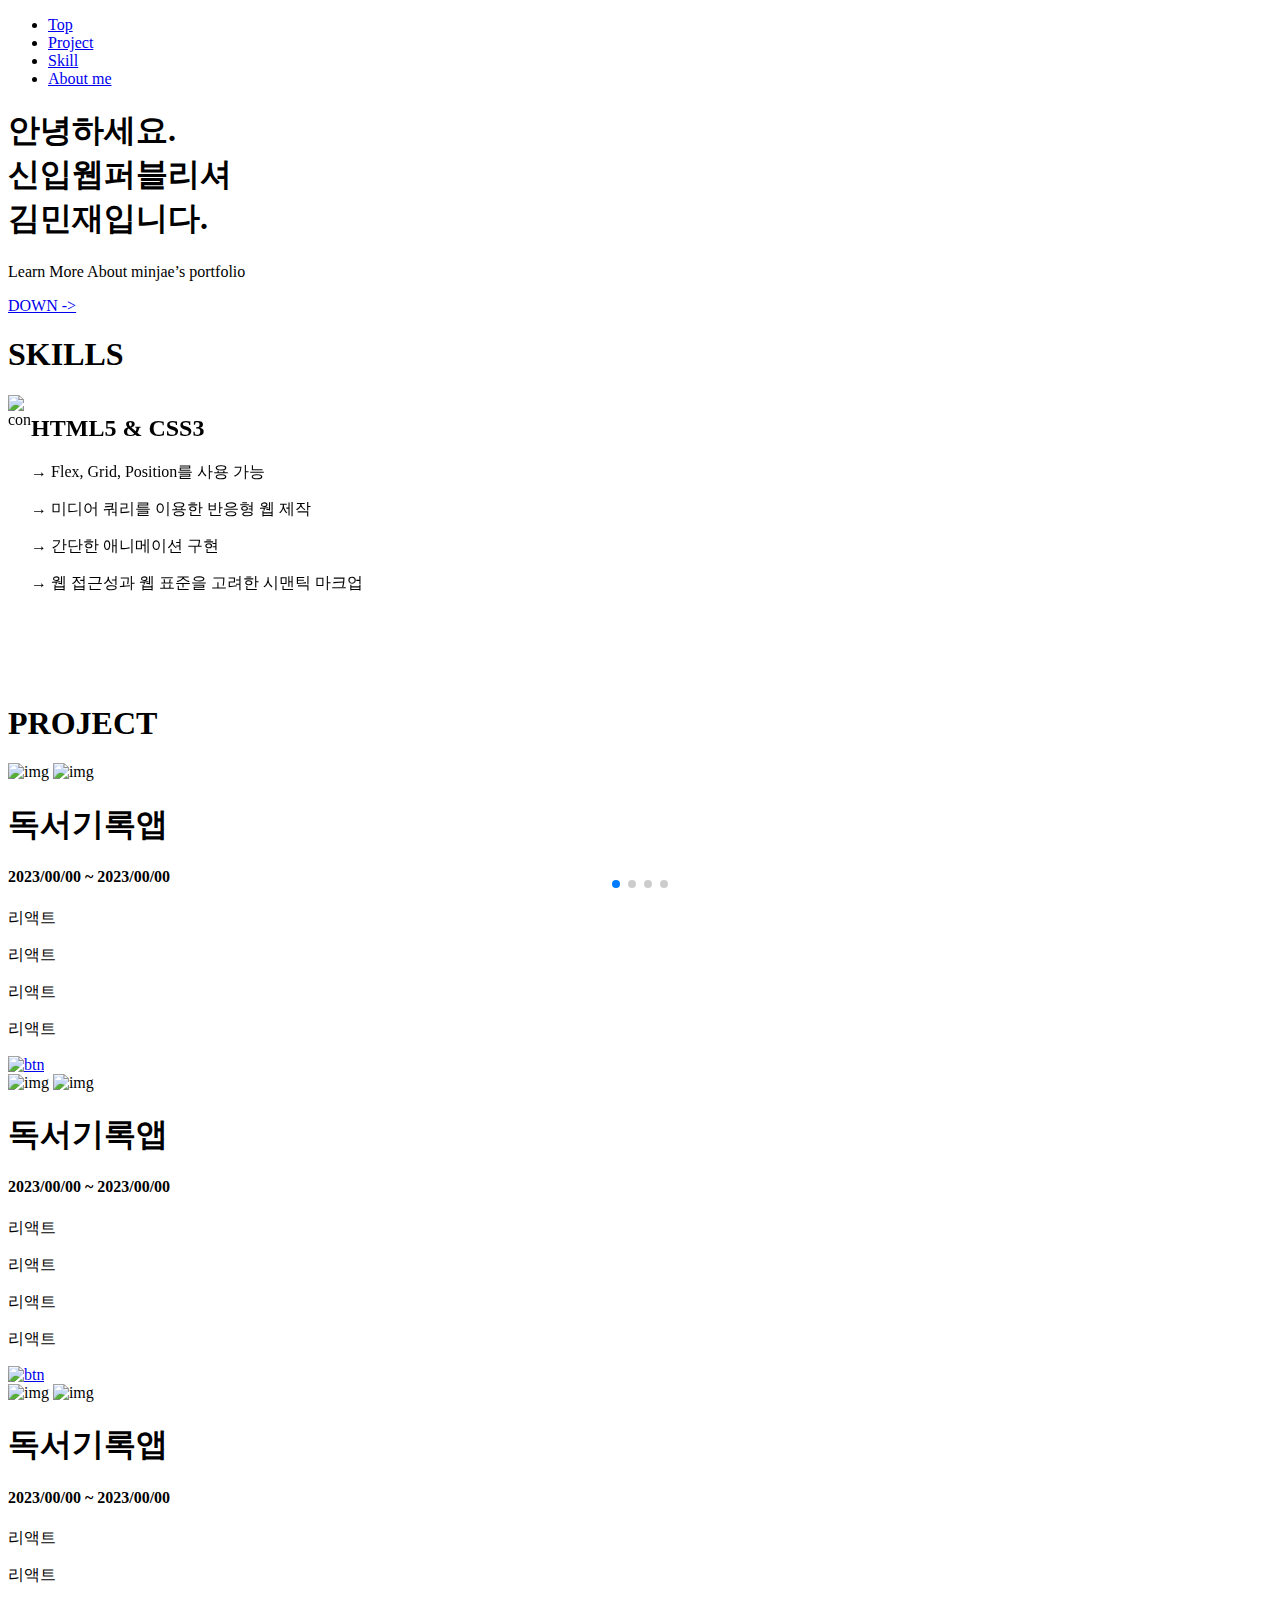
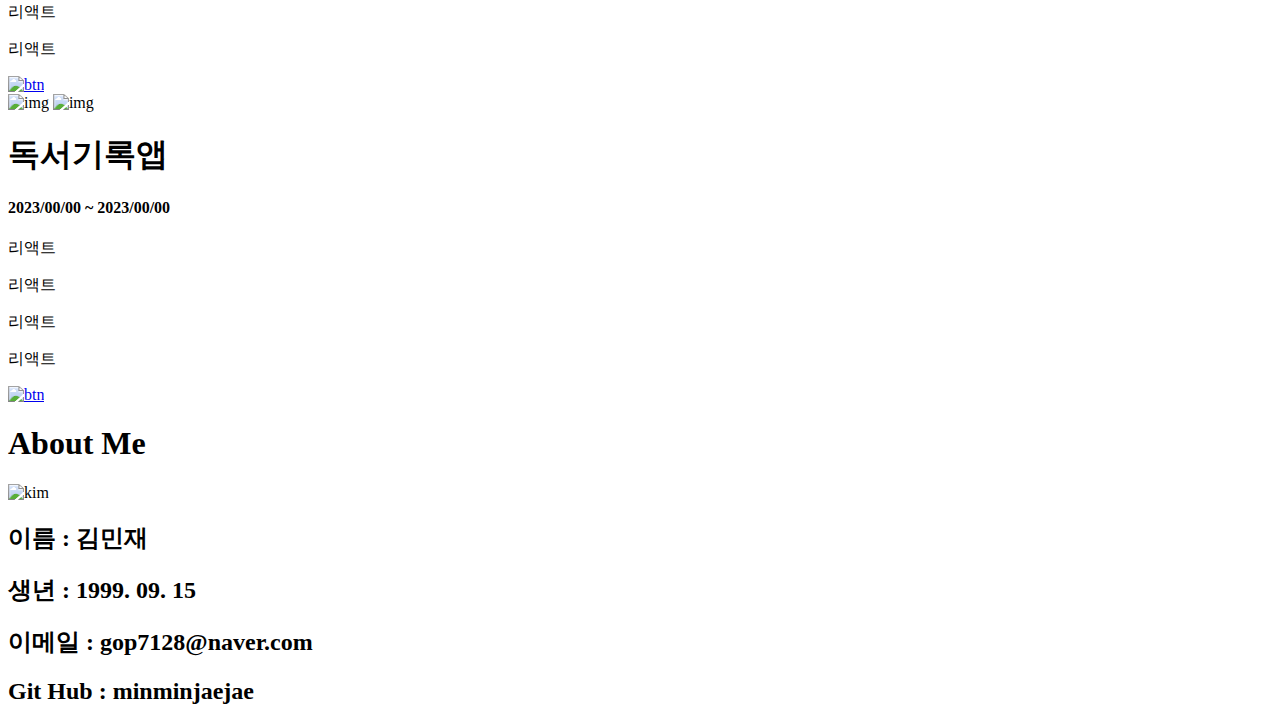
==== index.html @ b1850a41 "Add files via upload" ====
<!DOCTYPE html>
<html lang="ko">
  <head>
    <meta charset="UTF-8" />
    <meta name="viewport" content="width=device-width, initial-scale=1.0" />
    <link
      rel="stylesheet"
      href="https://unpkg.com/swiper/swiper-bundle.min.css"
    />
    <script src="https://unpkg.com/swiper/swiper-bundle.min.js"></script>
    <link rel="stylesheet" href="portfolioM.css" />
    <link rel="stylesheet" href="portfolioPc.css" />
    <title>portfolio</title>
  </head>
  <body>
    <header>
      <div class="headercontainer">
        <ul>
          <li><a href="#">Top</a></li>

          <li><a href="#ProjectPage">Project</a></li>

          <li><a href="#ski">Skill</a></li>

          <li><a href="#About">About me</a></li>
        </ul>
      </div>
      <h1>안녕하세요. <br />신입웹퍼블리셔<br />김민재입니다.</h1>
      <p>Learn More About minjae’s portfolio</p>
      <span><a href="#ski">DOWN -></a></span>
    </header>
    <main id="ski">
      <h1>SKILLS</h1>
      <div class="skillbox swiper-container">
        <div class="swiper-wrapper">
          <img class="skilcon" src="./images/Group 19010.svg" alt="con" />
          <div class="swiper-slide box">
            <h2>HTML5 & CSS3</h2>
            <p>→ Flex, Grid, Position를 사용 가능</p>
            <p>→ 미디어 쿼리를 이용한 반응형 웹 제작</p>
            <p>→ 간단한 애니메이션 구현</p>
            <p>→ 웹 접근성과 웹 표준을 고려한 시맨틱 마크업</p>
          </div>
          <div class="swiper-slide box">
            <h2>JS & jQuery</h2>
            <p>→ Scroll, Mouse 이벤트 제어</p>
            <p>→ 자바스크립트 ES6+</p>
            <p>→ SetInterval, SetTimeout 비동기 함수 사용</p>
            <p>→ 다양한 Plugin 사용</p>
            <p>→ 스크롤 이벤트, 마우스 이벤트 등 이벤트 메서드 활용</p>
            <p>→ jQuery를 활용한 동적 사이트 제작</p>
          </div>
          <div class="swiper-slide box">
            <h2>Git/GitHub</h2>
            <p>→ Git Bash 사용</p>
            <p>→ GitHub Organization을 이용한 팀 프로젝트 진행</p>
            <p>→ GitHub을 이용한 버전 관리 & 웹사이트 호스팅</p>
          </div>
          <div class="swiper-slide box">
            <h2>Design</h2>
            <p>→ Design Tool: 포토샵 & 일러스트 / Figma</p>
            <p>→ Figma를 이용한 팀 프로젝트</p>
            <p>→ 간단한 이미지 편집 및 수정</p>
            <p>→ 프로토타입 제작</p>
            <p>→ 애플리케이션 디자인</p>
          </div>
        </div>
        <!-- Add Pagination -->
        <div class="swiper-pagination"></div>
        <!-- Add Navigation -->
      </div>
    </main>
    <div class="ProjectPage" id="ProjectPage">
      <h1>PROJECT</h1>
      <div class="pro">
        <div class="pro1">
          <img class="phone" src="./images/Group 19089.svg" alt="img" />
          <img class="logo" src="./images/embl01.png" alt="img" />
          <h1>독서기록앱</h1>
          <h4>2023/00/00 ~ 2023/00/00</h4>
          <p>리액트</p>
          <p>리액트</p>
          <p>리액트</p>
          <p>리액트</p>
          <a href="#"
            ><img class="view" src="./images/btn_view_more.png" alt="btn"
          /></a>
        </div>
        <div class="pro2">
          <img class="phone" src="./images/Group 19089.svg" alt="img" />
          <img class="logo" src="./images/embl02.png" alt="img" />
          <h1>독서기록앱</h1>
          <h4>2023/00/00 ~ 2023/00/00</h4>
          <p>리액트</p>
          <p>리액트</p>
          <p>리액트</p>
          <p>리액트</p>
          <a href="#"
            ><img class="view" src="./images/btn_view_more.png" alt="btn"
          /></a>
        </div>
        <div class="pro3">
          <img class="phone" src="./images/Group 19089.svg" alt="img" />
          <img class="logo" src="./images/embl03.png" alt="img" />
          <h1>독서기록앱</h1>
          <h4>2023/00/00 ~ 2023/00/00</h4>
          <p>리액트</p>
          <p>리액트</p>
          <p>리액트</p>
          <p>리액트</p>
          <a href="#"
            ><img class="view" src="./images/btn_view_more.png" alt="btn"
          /></a>
        </div>
        <div class="pro4">
          <img class="phone" src="./images/Group 19089.svg" alt="img" />
          <img class="logo" src="./images/embl04.png" alt="img" />
          <h1>독서기록앱</h1>
          <h4>2023/00/00 ~ 2023/00/00</h4>
          <p>리액트</p>
          <p>리액트</p>
          <p>리액트</p>
          <p>리액트</p>
          <a href="#"
            ><img class="view" src="./images/btn_view_more.png" alt="btn"
          /></a>
        </div>
      </div>
    </div>
    <footer id="About">
      <h1>About Me</h1>
      <img src="./images/kim.jpg" alt="kim" />
      <h2>이름 : 김민재</h2>
      <h2>생년 : 1999. 09. 15</h2>
      <h2>이메일 : gop7128@naver.com</h2>
      <h2>Git Hub : minminjaejae</h2>
    </footer>
    <script>
      var swiper = new Swiper(".swiper-container", {
        slidesPerView: 1,
        spaceBetween: 15,
        navigation: {
          nextEl: ".swiper-button-next",
          prevEl: ".swiper-button-prev",
        },
        pagination: {
          el: ".swiper-pagination",
          clickable: true,
        },
      });

      var projectPage = document.getElementById("ProjectPage");
      var pro1 = document.querySelector(".pro1");

      var observer = new IntersectionObserver(
        function (entries) {
          entries.forEach(function (entry) {
            if (entry.isIntersecting) {
              console.log("pro1이 화면에 나타남!");

              // translateX 값 변경
              pro1.style.transform = "translateX(0)";

              // opacity 값 변경
              pro1.style.opacity = "1";
            }
          });
        },
        { threshold: 0.5 } // 화면에 50% 이상 나타날 때 이벤트 발생
      );

      function handleScroll() {
        observer.observe(pro1);
        requestAnimationFrame(handleScroll);
      }

      window.addEventListener("scroll", handleScroll);
    </script>
  </body>
</html>
---- portfolioPc.css ----
@charset "utf-8";
@media (width > 1400px) {
  html {
    scroll-behavior: smooth;
  }

  header {
    position: relative;
    margin-bottom: 300px;
  }
  header ul {
    position: fixed;
    list-style: none;
    display: flex;
    flex-direction: row;
    z-index: 9999;
  }
  header ul li {
    margin: 20px;
  }
  header ul li a {
    text-decoration: none;
    color: #333;
    font-size: 1.563rem;
    right: 10px;
    z-index: 999;
    display: block;
  }
  header ul li a:hover {
    border-bottom: 2px solid #333;
  }
  .headercontainer {
    display: flex;
    justify-content: right;
    margin-right: 20px;
  }
  header h1 {
    font-size: 8rem;
    color: #333;
    margin-left: 200px;
  }
  header p {
    font-size: 2rem;
    color: #333;
    position: absolute;
    left: 1150px;
    bottom: -35px;
    font-weight: bold;
  }
  header span a {
    text-decoration: none;
    position: absolute;
    color: #333;
    font-size: 1.25rem;
    rotate: 90deg;
    font-weight: bold;
    right: 5vw;
    display: block;
    padding: auto;
  }
  header span a:hover {
    transform: translateX(30px);
    transition: 1s;
  }
  main {
    position: relative;
    overflow: hidden;
    height: 80vh;
  }
  main h1 {
    font-size: 6.25rem;
    color: #333;
    position: absolute;
    padding: 120px 90px 200px;
    background-color: #fff;
    top: -30px;
    z-index: 991;
    height: 500px;
  }
  .skilcon {
    width: 50px;
    position: absolute;
    z-index: 1;
    top: -20px;
  }
  main .skillbox {
    top: 20px;
    width: 400px;
    margin: 40px auto;
    position: relative;
    height: 600px;
  }
  main .swiper-slide {
    border-top: 6px solid #666;
    text-align: center;
    box-shadow: 0 4px 8px rgba(0, 0, 0, 0.1);
    margin-bottom: 30px;
  }
  main .swiper-slide h2 {
    font-size: 3.75rem;
    color: #333;
  }
  main .swiper-slide p {
    font-size: 1.125rem;
    font-weight: bold;
    color: #666;
    text-align: left;
    margin-left: 20px;
  }
  .ProjectPage {
    position: relative;
    height: 400vh;
  }

  .ProjectPage .pro h1 {
    font-size: 3rem;
    margin-top: 30px;
    margin: 0;
  }
  .ProjectPage .pro h4 {
    font-size: 1.5rem;
    color: #2b9df2;
  }
  .ProjectPage .pro p {
    font-size: 1rem;
    color: #666;
  }

  .ProjectPage .logo {
    width: 150px;
    margin-bottom: 30px;
  }
  .ProjectPage .phone {
    width: 300px;
    position: absolute;
    right: -600px;
  }

  .ProjectPage h1 {
    margin-left: 50px;
    font-size: 6.25rem;
    color: #333;
    margin-bottom: 200px;
  }
  .ProjectPage .pro1 {
    position: absolute;
    left: 1200px;
    transition: 0.5s;
    opacity: 0;
    transform: translateX(100px);
  }
  .ProjectPage .pro1 .phone {
    right: 700px;
  }

  .ProjectPage .pro2 {
    position: absolute;
    top: 1200px;
    left: 500px;
  }

  .ProjectPage .pro3 {
    position: absolute;
    top: 2100px;
    left: 1200px;
  }
  .ProjectPage .pro3 .phone {
    right: 700px;
  }

  .ProjectPage .pro4 {
    position: absolute;
    top: 3000px;
    left: 500px;
  }
  .view:hover {
    transform: rotate(30deg);
    transition: 0.5s;
  }

  footer {
    height: 80vh;
    margin: 0;
  }
  footer h1 {
    font-size: 5rem;
    margin-left: 50px;
  }
  footer img {
    margin-left: 300px;
    border-radius: 50%;
  }
  footer h2 {
    font-size: 3rem;
    font-weight: bold;
    color: #333;
    margin-left: 50vw;
    position: relative;
    bottom: 20vw;
  }
}
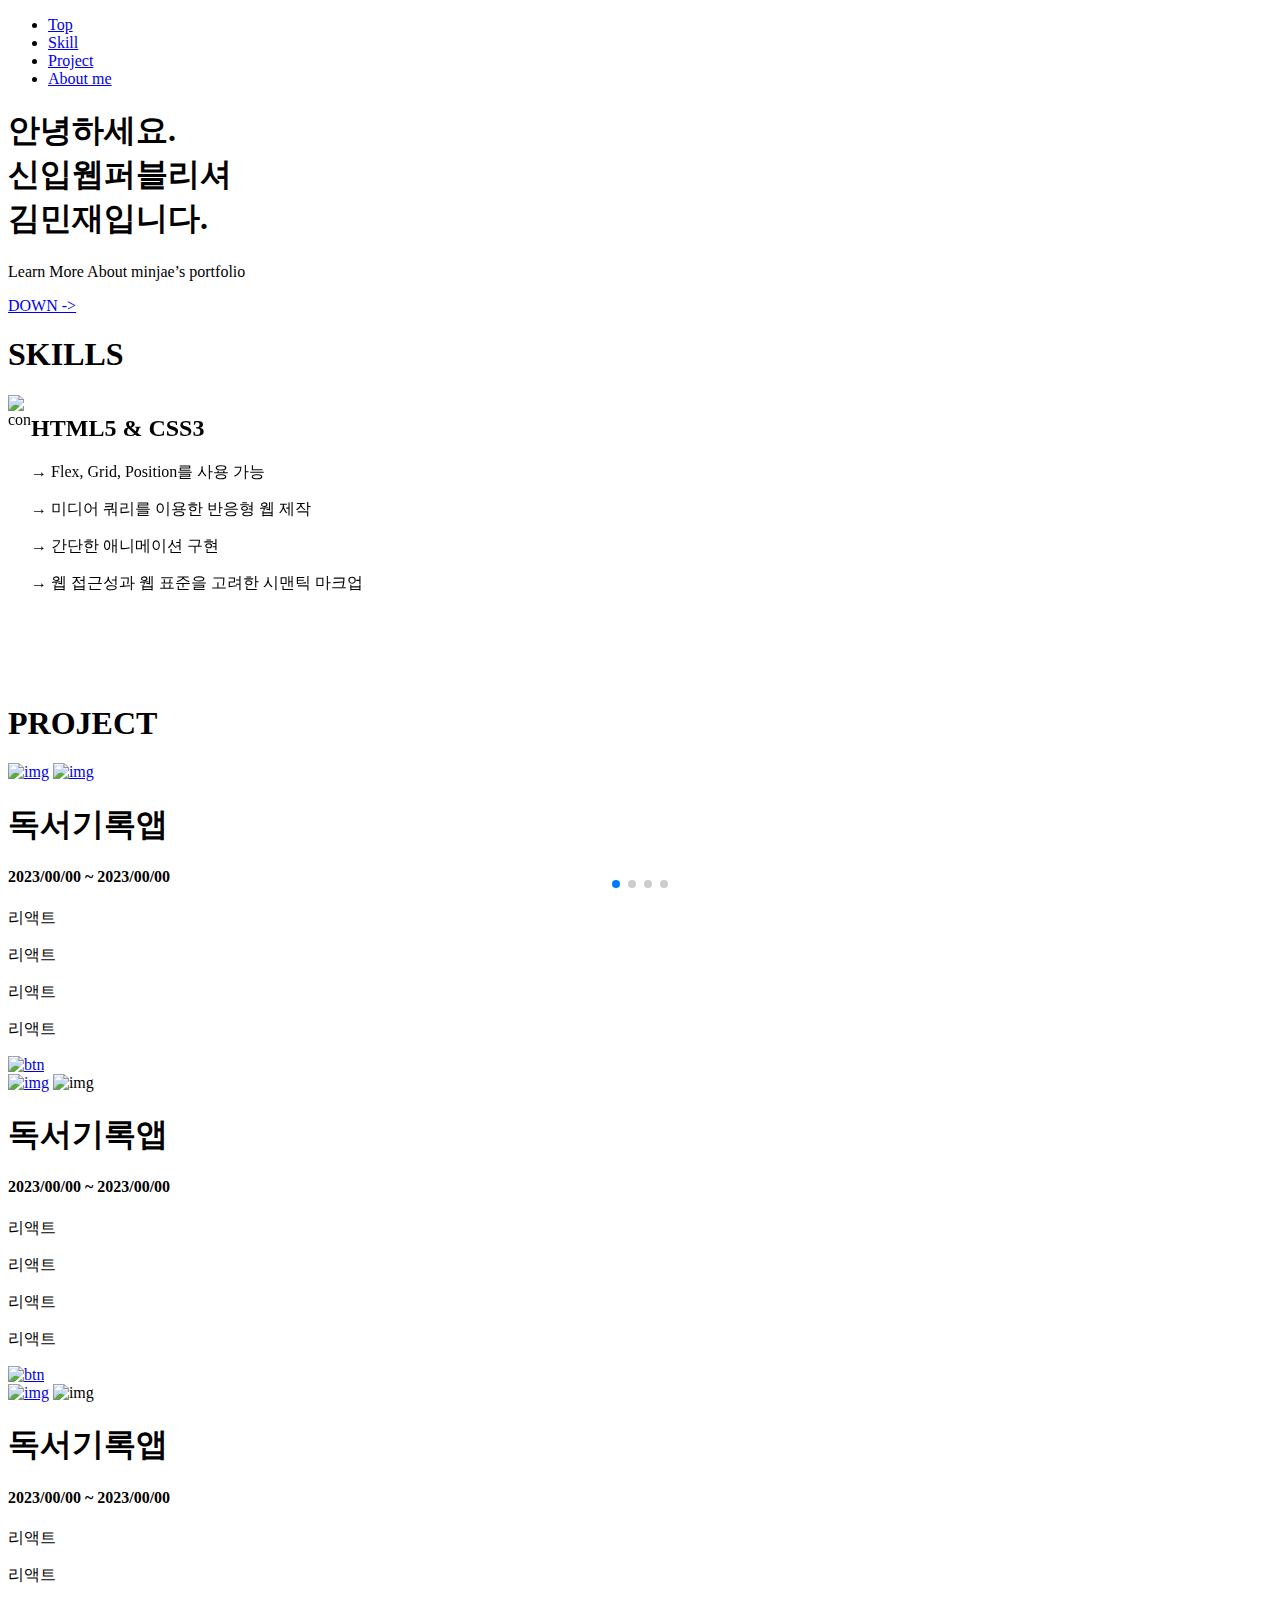
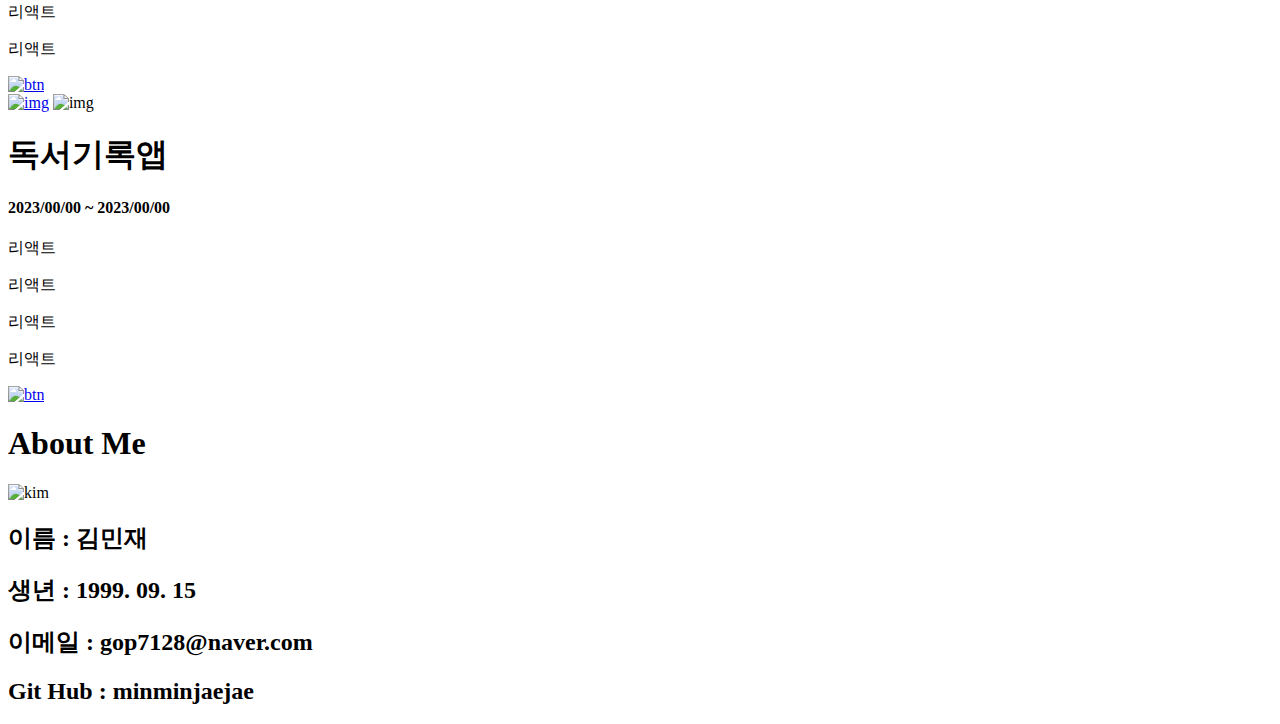
==== commit 7be954eb: "Add files via upload" ====
--- a/index.html
+++ b/index.html
@@ -17,15 +17,15 @@
       <div class="headercontainer">
         <ul>
           <li><a href="#">Top</a></li>
-
+          <li><a href="#ski">Skill</a></li>
           <li><a href="#ProjectPage">Project</a></li>
-
-          <li><a href="#ski">Skill</a></li>
 
           <li><a href="#About">About me</a></li>
         </ul>
       </div>
-      <h1>안녕하세요. <br />신입웹퍼블리셔<br />김민재입니다.</h1>
+      <h1 class="typing-effect">
+        안녕하세요. <br />신입웹퍼블리셔<br />김민재입니다.
+      </h1>
       <p>Learn More About minjae’s portfolio</p>
       <span><a href="#ski">DOWN -></a></span>
     </header>
@@ -74,8 +74,12 @@
       <h1>PROJECT</h1>
       <div class="pro">
         <div class="pro1">
-          <img class="phone" src="./images/Group 19089.svg" alt="img" />
-          <img class="logo" src="./images/embl01.png" alt="img" />
+          <a href="portfolio2.html" target="_blank"
+            ><img class="phone" src="./images/Group 19089.svg" alt="img"
+          /></a>
+          <a href="./portfolio2.html" target="_blank">
+            <img class="logo" src="./images/embl01.png" alt="img"
+          /></a>
           <h1>독서기록앱</h1>
           <h4>2023/00/00 ~ 2023/00/00</h4>
           <p>리액트</p>
@@ -87,7 +91,9 @@
           /></a>
         </div>
         <div class="pro2">
-          <img class="phone" src="./images/Group 19089.svg" alt="img" />
+          <a href="#"
+            ><img class="phone" src="./images/Group 19089.svg" alt="img"
+          /></a>
           <img class="logo" src="./images/embl02.png" alt="img" />
           <h1>독서기록앱</h1>
           <h4>2023/00/00 ~ 2023/00/00</h4>
@@ -100,7 +106,9 @@
           /></a>
         </div>
         <div class="pro3">
-          <img class="phone" src="./images/Group 19089.svg" alt="img" />
+          <a href="#"
+            ><img class="phone" src="./images/Group 19089.svg" alt="img"
+          /></a>
           <img class="logo" src="./images/embl03.png" alt="img" />
           <h1>독서기록앱</h1>
           <h4>2023/00/00 ~ 2023/00/00</h4>
@@ -113,7 +121,9 @@
           /></a>
         </div>
         <div class="pro4">
-          <img class="phone" src="./images/Group 19089.svg" alt="img" />
+          <a href="#"
+            ><img class="phone" src="./images/Group 19089.svg" alt="img"
+          /></a>
           <img class="logo" src="./images/embl04.png" alt="img" />
           <h1>독서기록앱</h1>
           <h4>2023/00/00 ~ 2023/00/00</h4>
@@ -175,6 +185,14 @@
       }
 
       window.addEventListener("scroll", handleScroll);
+      document.addEventListener("DOMContentLoaded", function () {
+        var typingElement = document.querySelector(".typing-effect");
+
+        // 페이지 로딩 후 1초 뒤에 애니메이션 클래스 추가
+        setTimeout(function () {
+          typingElement.classList.add("typing-effect-animation");
+        }, 1000);
+      });
     </script>
   </body>
 </html>
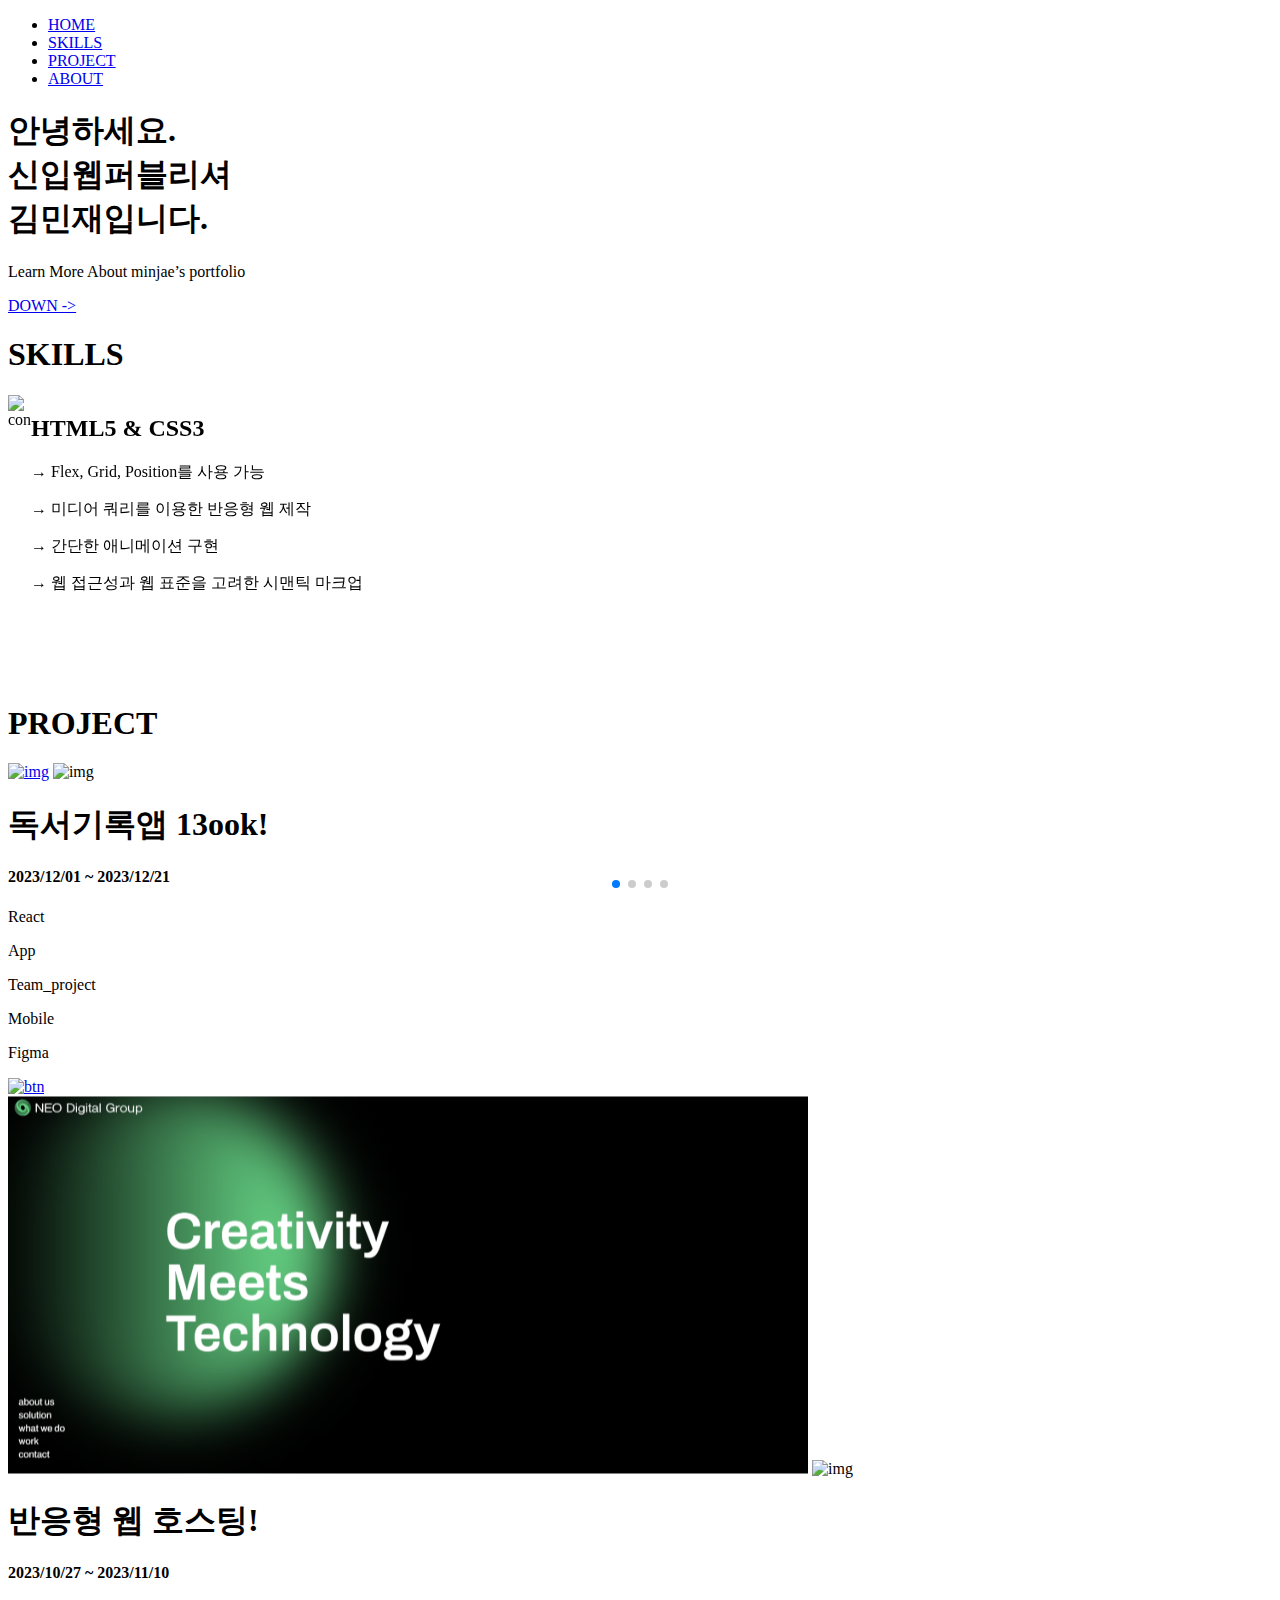
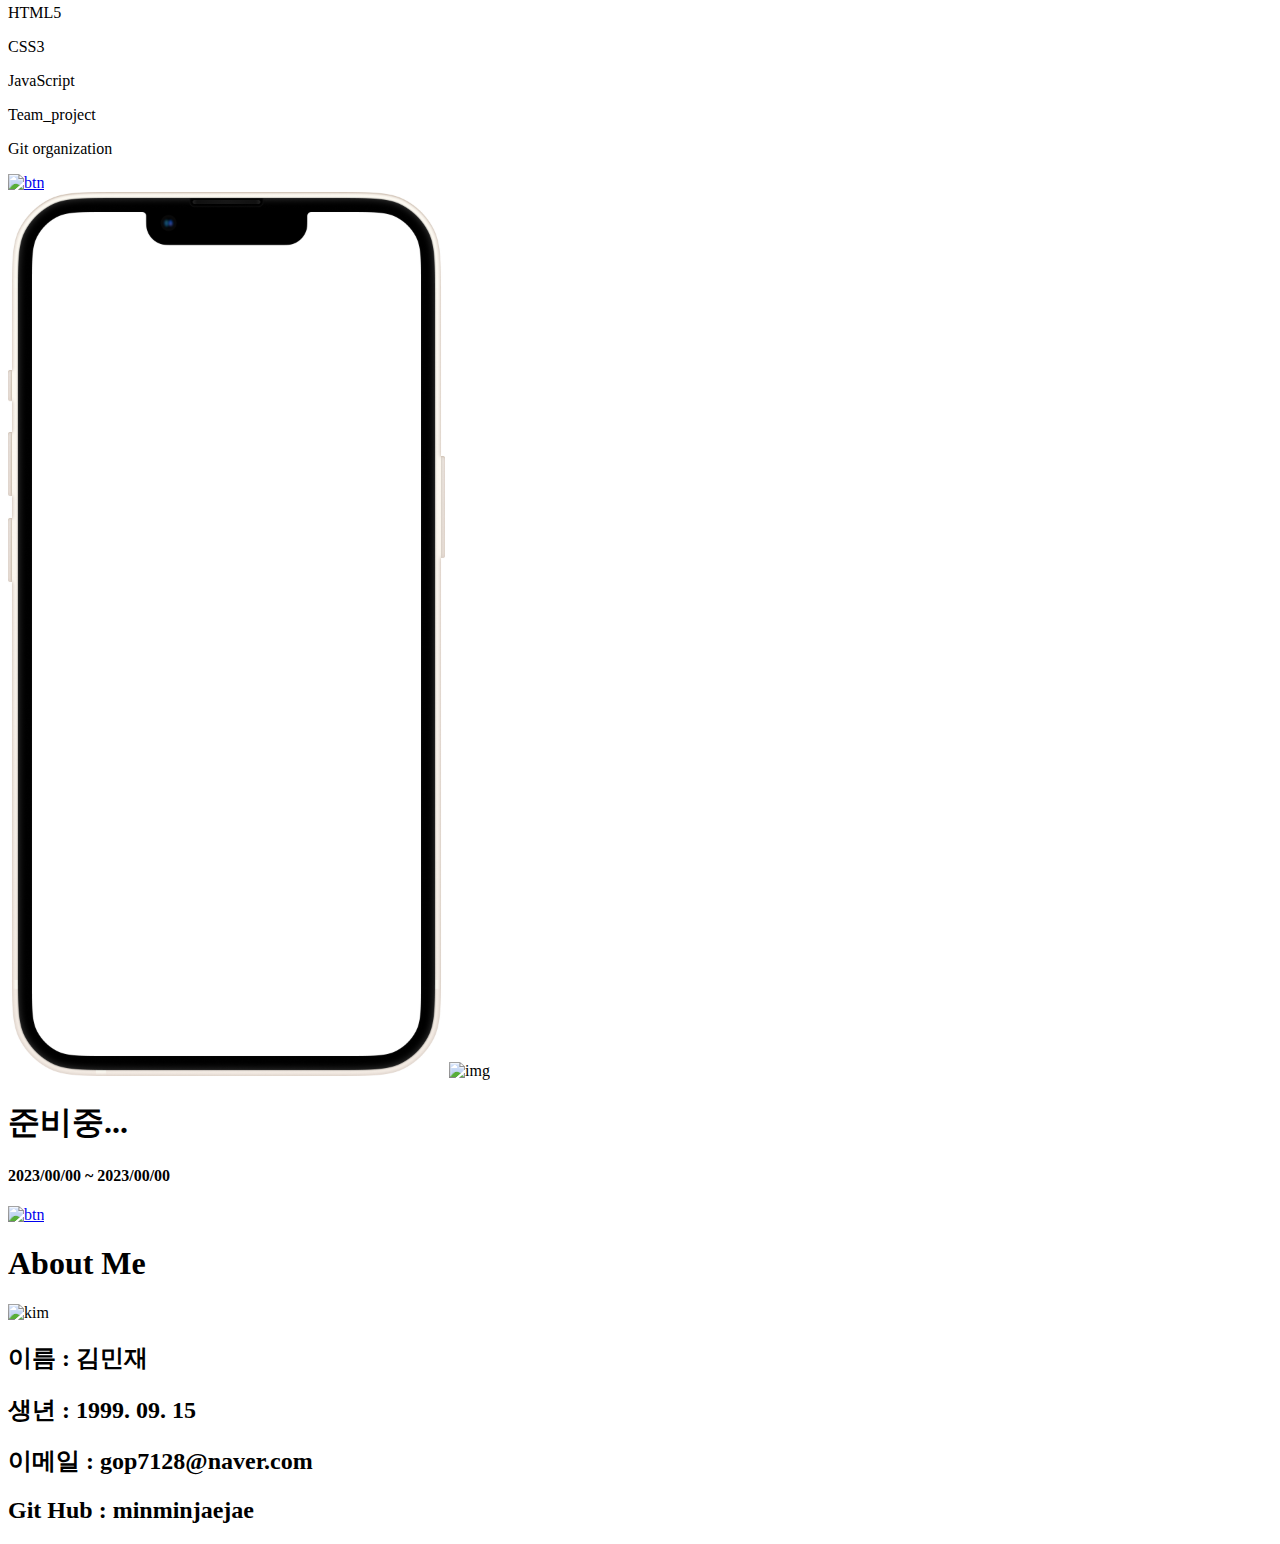
==== commit 0bd42700: "Add files via upload" ====
--- a/index.html
+++ b/index.html
@@ -3,6 +3,7 @@
   <head>
     <meta charset="UTF-8" />
     <meta name="viewport" content="width=device-width, initial-scale=1.0" />
+    <link rel="stylesheet" href="portfolio2.html">
     <link
       rel="stylesheet"
       href="https://unpkg.com/swiper/swiper-bundle.min.css"
@@ -13,16 +14,16 @@
     <title>portfolio</title>
   </head>
   <body>
-    <header>
-      <div class="headercontainer">
-        <ul>
-          <li><a href="#">Top</a></li>
-          <li><a href="#ski">Skill</a></li>
-          <li><a href="#ProjectPage">Project</a></li>
 
-          <li><a href="#About">About me</a></li>
-        </ul>
-      </div>
+    <div class="headercontainer">
+      <ul>
+        <li><a href="#">HOME</a></li>
+        <li><a href="#ski">SKILLS</a></li>
+        <li><a href="#ProjectPage">PROJECT</a></li>
+        <li><a href="#About">ABOUT</a></li>
+      </ul>
+    </div>   
+   <header>
       <h1 class="typing-effect">
         안녕하세요. <br />신입웹퍼블리셔<br />김민재입니다.
       </h1>
@@ -74,76 +75,62 @@
       <h1>PROJECT</h1>
       <div class="pro">
         <div class="pro1">
-          <a href="portfolio2.html" target="_blank"
+          <a href="portfolio2.html"
             ><img class="phone" src="./images/Group 19089.svg" alt="img"
           /></a>
-          <a href="./portfolio2.html" target="_blank">
-            <img class="logo" src="./images/embl01.png" alt="img"
-          /></a>
-          <h1>독서기록앱</h1>
-          <h4>2023/00/00 ~ 2023/00/00</h4>
-          <p>리액트</p>
-          <p>리액트</p>
-          <p>리액트</p>
-          <p>리액트</p>
-          <a href="#"
+          <img class="logo" src="./images/embl01.png" alt="img" />
+          <h1>독서기록앱 13ook!</h1>
+          <h4>2023/12/01 ~ 2023/12/21</h4>
+          <p>React</p>
+          <p>App</p>
+          <p>Team_project</p>
+          <p>Mobile</p>
+          <p>Figma</p>
+          <a href="portfolio2.html"
             ><img class="view" src="./images/btn_view_more.png" alt="btn"
           /></a>
         </div>
         <div class="pro2">
-          <a href="#"
-            ><img class="phone" src="./images/Group 19089.svg" alt="img"
+          <a href="portfolio3.html"
+            ><img class="neo1" src="./images/header.svg" alt="img"
           /></a>
           <img class="logo" src="./images/embl02.png" alt="img" />
-          <h1>독서기록앱</h1>
-          <h4>2023/00/00 ~ 2023/00/00</h4>
-          <p>리액트</p>
-          <p>리액트</p>
-          <p>리액트</p>
-          <p>리액트</p>
-          <a href="#"
+          <h1>반응형 웹 호스팅!</h1>
+          <h4>2023/10/27 ~ 2023/11/10</h4>
+          <p>HTML5</p>
+          <p>CSS3</p>
+          <p>JavaScript</p>
+          <p>Team_project</p>
+          <p>Git organization</p>
+          <a href="portfolio3.html"
             ><img class="view" src="./images/btn_view_more.png" alt="btn"
           /></a>
         </div>
         <div class="pro3">
           <a href="#"
-            ><img class="phone" src="./images/Group 19089.svg" alt="img"
+            ><img class="phone" src="./images/ready.svg" alt="img"
           /></a>
           <img class="logo" src="./images/embl03.png" alt="img" />
-          <h1>독서기록앱</h1>
+          <h1>준비중...</h1>
           <h4>2023/00/00 ~ 2023/00/00</h4>
-          <p>리액트</p>
-          <p>리액트</p>
-          <p>리액트</p>
-          <p>리액트</p>
+          
           <a href="#"
             ><img class="view" src="./images/btn_view_more.png" alt="btn"
           /></a>
         </div>
-        <div class="pro4">
-          <a href="#"
-            ><img class="phone" src="./images/Group 19089.svg" alt="img"
-          /></a>
-          <img class="logo" src="./images/embl04.png" alt="img" />
-          <h1>독서기록앱</h1>
-          <h4>2023/00/00 ~ 2023/00/00</h4>
-          <p>리액트</p>
-          <p>리액트</p>
-          <p>리액트</p>
-          <p>리액트</p>
-          <a href="#"
-            ><img class="view" src="./images/btn_view_more.png" alt="btn"
-          /></a>
+       
         </div>
       </div>
     </div>
     <footer id="About">
       <h1>About Me</h1>
       <img src="./images/kim.jpg" alt="kim" />
+      <div class="about1">
       <h2>이름 : 김민재</h2>
       <h2>생년 : 1999. 09. 15</h2>
       <h2>이메일 : gop7128@naver.com</h2>
       <h2>Git Hub : minminjaejae</h2>
+    </div>
     </footer>
     <script>
       var swiper = new Swiper(".swiper-container", {
--- a/portfolioPc.css
+++ b/portfolioPc.css
@@ -3,41 +3,78 @@
   html {
     scroll-behavior: smooth;
   }
+  body {
+    font-family: "Noto Sans KR", sans-serif;
+  }
 
   header {
     position: relative;
     margin-bottom: 300px;
   }
-  header ul {
+  .typing-effect {
+    opacity: 1;
+    white-space: nowrap;
+    overflow: hidden;
+    border-right: 2px solid #000; /* 텍스트가 치는 듯한 효과를 위한 가상 테두리 추가 */
+  }
+  .typing-effect-animation {
+    animation: typing 2s steps(40, end), blink-caret 0.5s step-end infinite;
+  }
+
+  @keyframes typing {
+    from {
+      width: 0;
+    }
+    to {
+      width: 100%;
+    }
+  }
+
+  @keyframes blink-caret {
+    from,
+    to {
+      border-color: transparent;
+    }
+    50% {
+      border-color: #999;
+    }
+  }
+  .headercontainer {
+    border-bottom: 1px solid #000;
+    z-index: 9999;
     position: fixed;
+    width: 100%;
+    top: 0;
+    background-color: #fff;
+    height: 100px;
+  }
+  .headercontainer ul {
     list-style: none;
     display: flex;
-    flex-direction: row;
     z-index: 9999;
   }
-  header ul li {
-    margin: 20px;
-  }
-  header ul li a {
+  .headercontainer ul li {
+    margin: 30px;
+  }
+  .headercontainer ul li a {
     text-decoration: none;
-    color: #333;
-    font-size: 1.563rem;
-    right: 10px;
+    color: #000;
+    font-size: 1.3rem;
     z-index: 999;
     display: block;
-  }
-  header ul li a:hover {
+    font-weight: bold;
+    position: relative;
+    left: 68vw;
+  }
+  .headercontainer ul li a:hover {
     border-bottom: 2px solid #333;
   }
-  .headercontainer {
-    display: flex;
-    justify-content: right;
-    margin-right: 20px;
-  }
+
   header h1 {
     font-size: 8rem;
     color: #333;
     margin-left: 200px;
+    margin-top: 200px;
   }
   header p {
     font-size: 2rem;
@@ -46,6 +83,7 @@
     left: 1150px;
     bottom: -35px;
     font-weight: bold;
+    margin: 0 auto;
   }
   header span a {
     text-decoration: none;
@@ -57,6 +95,7 @@
     right: 5vw;
     display: block;
     padding: auto;
+    margin: 0 auto;
   }
   header span a:hover {
     transform: translateX(30px);
@@ -97,19 +136,26 @@
     margin-bottom: 30px;
   }
   main .swiper-slide h2 {
-    font-size: 3.75rem;
+    font-size: 2rem;
+    margin-bottom: 100px;
     color: #333;
   }
   main .swiper-slide p {
     font-size: 1.125rem;
-    font-weight: bold;
     color: #666;
     text-align: left;
-    margin-left: 20px;
+    padding: 1px;
+    padding-left: 50px;
+    padding-right: 50px;
+  }
+  .pro2 .neo1 {
+    width: 700px;
+    position: absolute;
+    left: 28vw;
   }
   .ProjectPage {
     position: relative;
-    height: 400vh;
+    height: 300vh;
   }
 
   .ProjectPage .pro h1 {
@@ -133,7 +179,6 @@
   .ProjectPage .phone {
     width: 300px;
     position: absolute;
-    right: -600px;
   }
 
   .ProjectPage h1 {
@@ -144,38 +189,52 @@
   }
   .ProjectPage .pro1 {
     position: absolute;
-    left: 1200px;
+    left: 70vw;
     transition: 0.5s;
     opacity: 0;
     transform: translateX(100px);
   }
   .ProjectPage .pro1 .phone {
-    right: 700px;
+    right: 550px;
   }
 
   .ProjectPage .pro2 {
     position: absolute;
     top: 1200px;
+    left: 13vw;
+    transition: 0.5s;
+    opacity: 1;
+    transform: translateX(50px);
+  }
+  .ProjectPage .pro2 .phone {
     left: 500px;
   }
 
   .ProjectPage .pro3 {
     position: absolute;
     top: 2100px;
-    left: 1200px;
+    left: 65vw;
+    transition: 0.5s;
+    opacity: 1;
+    transform: translateX(100px);
   }
   .ProjectPage .pro3 .phone {
-    right: 700px;
+    right: 550px;
   }
 
   .ProjectPage .pro4 {
     position: absolute;
     top: 3000px;
+    left: 10vw;
+    transition: 0.5s;
+    opacity: 1;
+    transform: translateX(100px);
+  }
+  .ProjectPage .pro4 .phone {
     left: 500px;
   }
   .view:hover {
-    transform: rotate(30deg);
-    transition: 0.5s;
+    border-bottom: 3px solid #333;
   }
 
   footer {
@@ -187,15 +246,17 @@
     margin-left: 50px;
   }
   footer img {
-    margin-left: 300px;
+    margin-left: 20vw;
     border-radius: 50%;
   }
   footer h2 {
-    font-size: 3rem;
-    font-weight: bold;
-    color: #333;
-    margin-left: 50vw;
-    position: relative;
-    bottom: 20vw;
+    font-weight: normal;
+    font-size: 1.8rem;
+    color: #333;
+    margin-left: 55vw;
+    position: relative;
+    bottom: 300px;
+    margin-bottom: 10px;
+    margin-top: 0;
   }
 }
